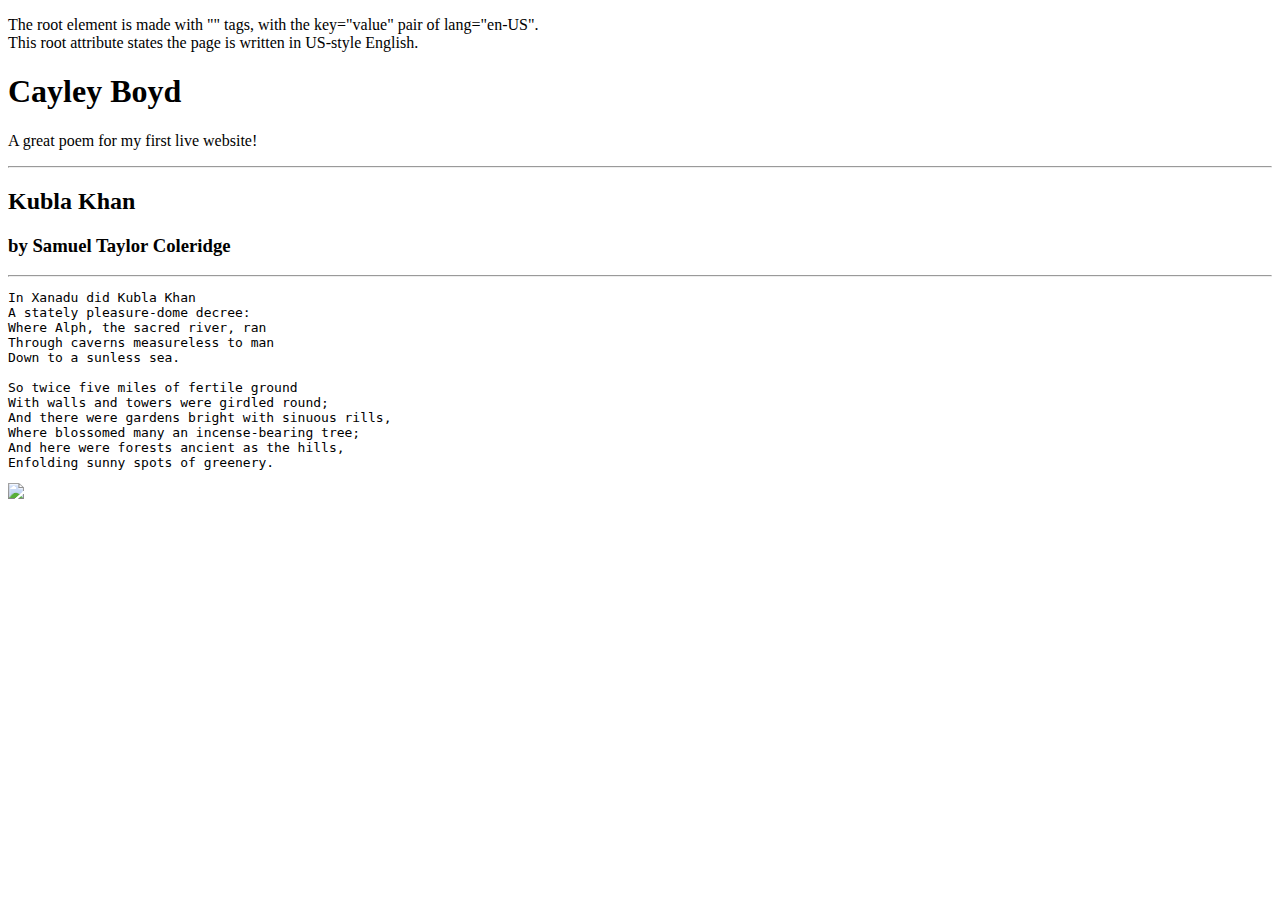
==== assignment-3/index.html @ b7e87726 "Language" ====
<!DOCTYPE html>
<html lang="en-US">
  <p>The root element is made with "<html>" tags, with the key="value" pair of lang="en-US".
  <br />
  This root attribute states the page is written in US-style English.</p>
  <head>
    <title>My First Live Site</title>
  </head>
  <body>
    <!-- All of your body content goes between these two <body> tags. -->
    <h1>Cayley Boyd</h1>
    <p> A great poem for my first live website!</p>
    <hr>
    <h2>Kubla Khan</h2>
    <h3>by Samuel Taylor Coleridge</h3>
<hr>
<pre>
In Xanadu did Kubla Khan
A stately pleasure-dome decree:
Where Alph, the sacred river, ran
Through caverns measureless to man
Down to a sunless sea. <br>
So twice five miles of fertile ground
With walls and towers were girdled round;
And there were gardens bright with sinuous rills,
Where blossomed many an incense-bearing tree;
And here were forests ancient as the hills,
Enfolding sunny spots of greenery.
</pre>
<img src="images/coleridge.png"/>
  </body>
</html>
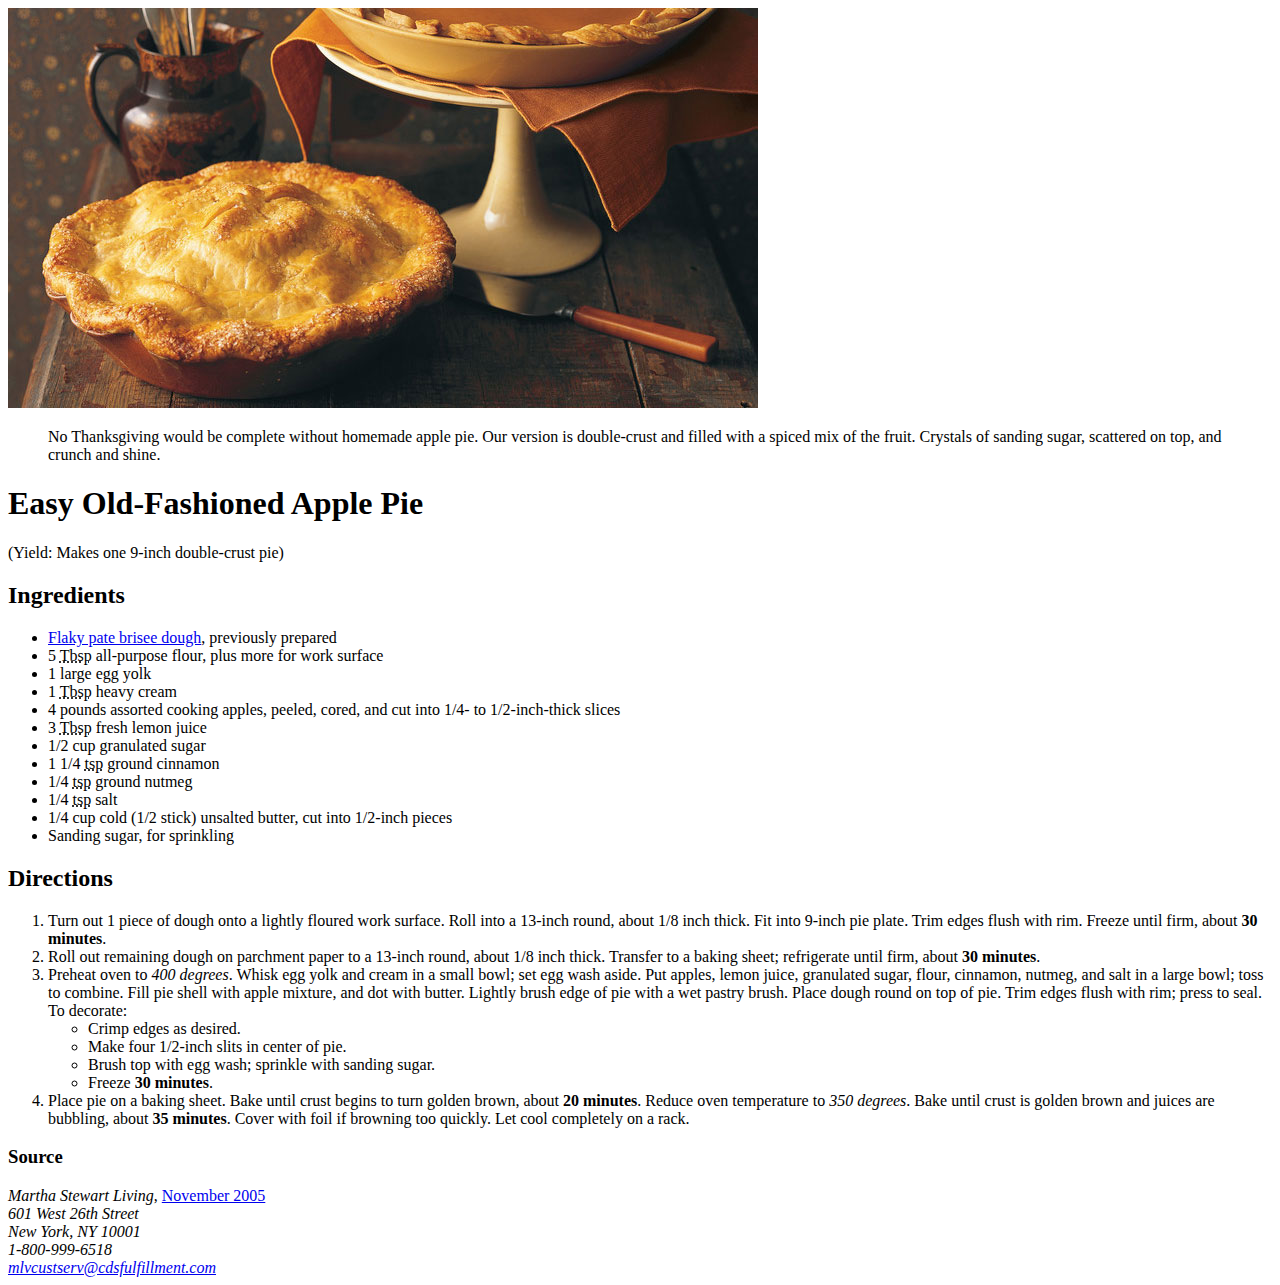
==== commit 2c49eaf9: "Index Editing" ====
--- a/assignment-3/index.html
+++ b/assignment-3/index.html
@@ -1,32 +1,55 @@
 <!DOCTYPE html>
 <html lang="en-US">
-  <p>The root element is made with "<html>" tags, with the key="value" pair of lang="en-US".
-  <br />
-  This root attribute states the page is written in US-style English.</p>
-  <head>
-    <title>My First Live Site</title>
-  </head>
-  <body>
-    <!-- All of your body content goes between these two <body> tags. -->
-    <h1>Cayley Boyd</h1>
-    <p> A great poem for my first live website!</p>
-    <hr>
-    <h2>Kubla Khan</h2>
-    <h3>by Samuel Taylor Coleridge</h3>
-<hr>
-<pre>
-In Xanadu did Kubla Khan
-A stately pleasure-dome decree:
-Where Alph, the sacred river, ran
-Through caverns measureless to man
-Down to a sunless sea. <br>
-So twice five miles of fertile ground
-With walls and towers were girdled round;
-And there were gardens bright with sinuous rills,
-Where blossomed many an incense-bearing tree;
-And here were forests ancient as the hills,
-Enfolding sunny spots of greenery.
-</pre>
-<img src="images/coleridge.png"/>
+<head>
+  <!-- Meta Elements -->
+  <meta charset="UTF-8">
+  <meta name="description" content="Description">
+  <meta name="author" content="Cayley Boyd">
+  <meta name="viewport" content="width=device-width, initial-scale=1.0">
+<title>Easy Old-Fashioned Apple Pie</title>
+</head>
+<body>
+<img src="./images/apple-pie.jpg">
+<blockquote> No Thanksgiving would be complete without homemade apple pie. Our version is double-crust and filled with a spiced mix of the fruit. Crystals of sanding sugar, scattered on top, and crunch and shine.
+</blockquote>
+<h1> Easy Old-Fashioned Apple Pie </h1>
+  <p>(Yield: Makes one 9-inch double-crust pie)</p>
+  <h2>Ingredients</h2>
+  <ul>
+    <li><a href="./pages/crust.html">Flaky pate brisee dough</a>, previously prepared</li>
+    <li>5 <abbr title="Tablespoon">Tbsp</abbr> all-purpose flour, plus more for work surface</li>
+    <li>1 large egg yolk</li>
+    <li>1 <abbr title="Tablespoon">Tbsp</abbr> heavy cream</li>
+    <li>4 pounds assorted cooking apples, peeled, cored, and cut into 1/4- to 1/2-inch-thick slices</li>
+    <li>3 <abbr title="Tablespoon">Tbsp</abbr> fresh lemon juice</li>
+    <li>1/2 cup granulated sugar</li>
+    <li>1 1/4 <abbr title="Teaspoon">tsp</abbr> ground cinnamon</li>
+    <li>1/4 <abbr title="Teaspoon">tsp</abbr> ground nutmeg</li>
+    <li>1/4 <abbr title="Teaspoon">tsp</abbr> salt</li>
+    <li>1/4 cup cold (1/2 stick) unsalted butter, cut into 1/2-inch pieces</li>
+    <li>Sanding sugar, for sprinkling</li>
+  </ul>
+  <h2> Directions</h2>
+  <ol>
+    <li> Turn out 1 piece of dough onto a lightly floured work surface. Roll into a 13-inch round, about 1/8 inch thick. Fit into 9-inch pie plate. Trim edges flush with rim. Freeze until firm, about <b>30 minutes</b>.</li>
+    <li> Roll out remaining dough on parchment paper to a 13-inch round, about 1/8 inch thick. Transfer to a baking sheet; refrigerate until firm, about <b>30 minutes</b>.</li>
+    <li> Preheat oven to <i>400 degrees</i>. Whisk egg yolk and cream in a small bowl; set egg wash aside. Put apples, lemon juice, granulated sugar, flour, cinnamon, nutmeg, and salt in a large bowl; toss to combine. Fill pie shell with apple mixture, and dot with butter. Lightly brush edge of pie with a wet pastry brush. Place dough round on top of pie. Trim edges flush with rim; press to seal. To decorate:</li>
+  <ul>
+    <li>Crimp edges as desired.</li>
+    <li>Make four 1/2-inch slits in center of pie.</li>
+    <li>Brush top with egg wash; sprinkle with sanding sugar.</li>
+     <li>Freeze <b>30 minutes</b>.</li>
+   </ul>
+   <li>Place pie on a baking sheet. Bake until crust begins to turn golden brown, about <b>20 minutes</b>. Reduce oven temperature to <i>350 degrees</i>. Bake until crust is golden brown and juices are bubbling, about <b>35 minutes</b>. Cover with foil if browning too quickly. Let cool completely on a rack.</li>
+</ol>
+<h3>Source</h3>
+<cite>Martha Stewart Living</cite>,
+<a href="https://www.marthastewart.com/356828/old-fashioned-apple-pie" target="_blank">November 2005</a>
+
+<address> 601 West 26th Street<br>
+New York, NY 10001<br>
+1-800-999-6518<br>
+ <a href="malto:mlvcustserv@cdsfulfillment.com">mlvcustserv@cdsfulfillment.com</a></address>
+
   </body>
 </html>
